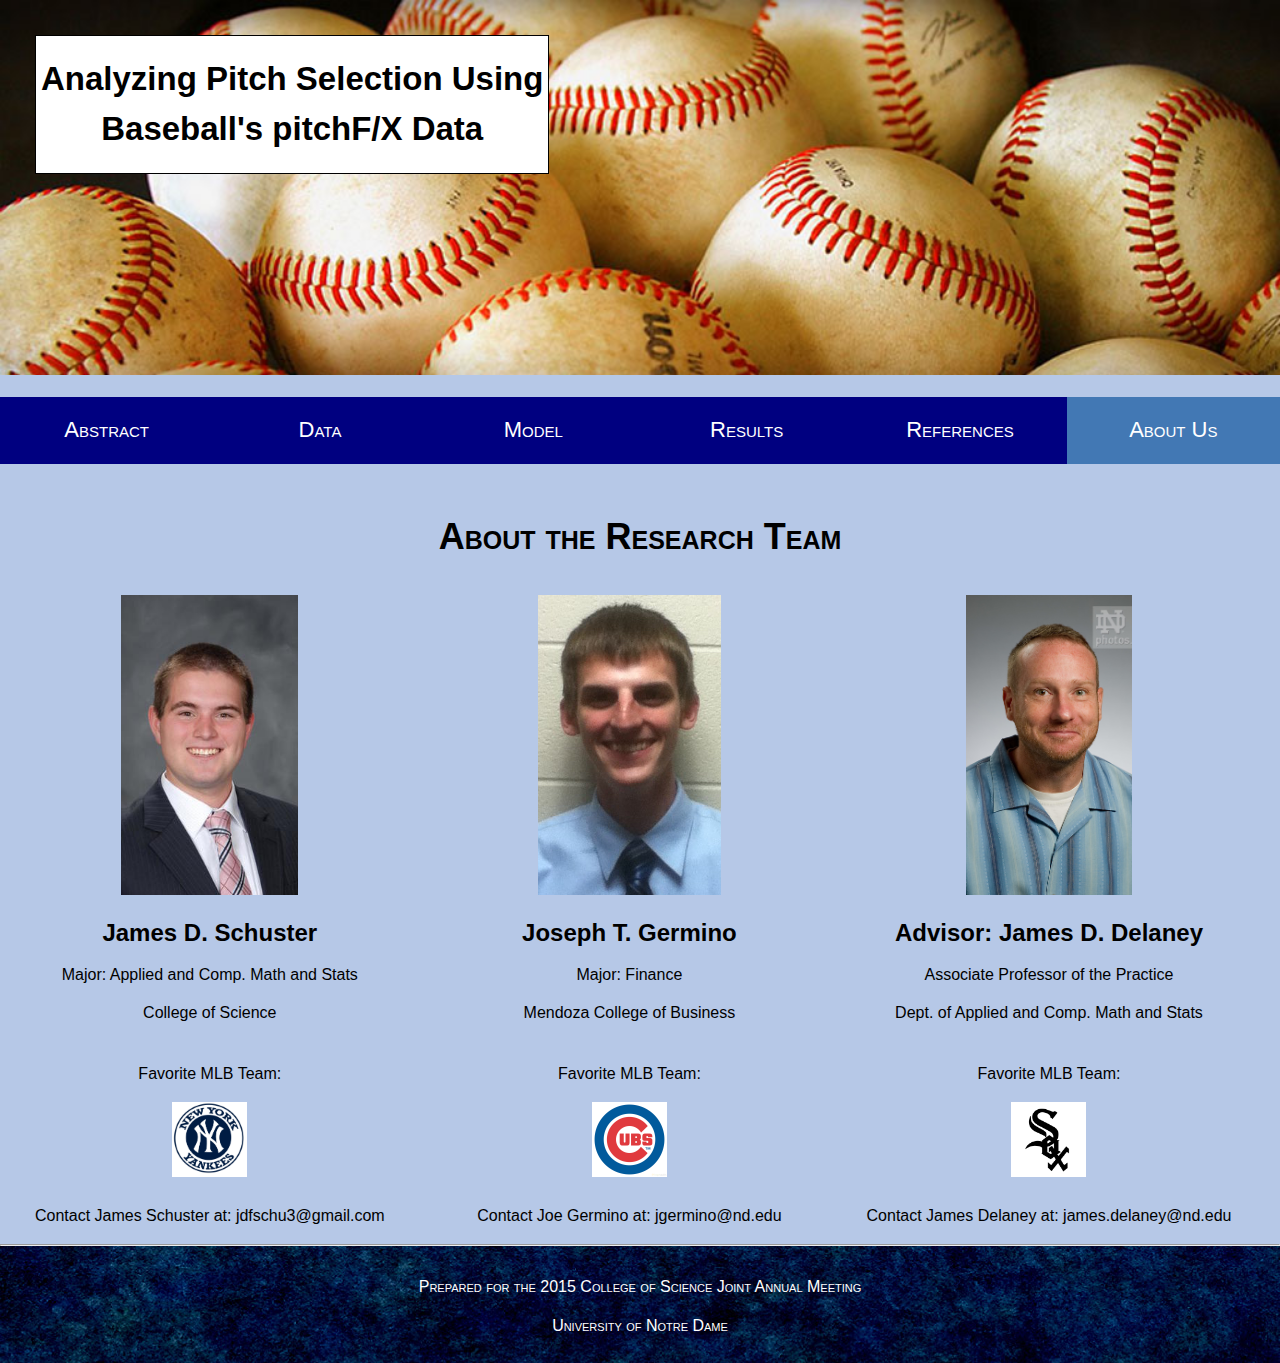
==== about_us.html @ 59cdb6d1 "initialize" ====
<!doctype html>
<html lang="en">

<head>
  <meta charset="utf-8">
  <title>Analyzing Pitch Selection with Baseball pitchF/X Data</title>
  <link rel="stylesheet" type="text/css" href="finalproject.css">
</head>

<body>
	<header>
		<img class= "headerimg", src= "images/baseball-balls-header.jpg" alt="Baseballs">
		<div class="mainheader">
			<h2>Analyzing Pitch Selection Using Baseball's pitchF/X Data</h2>
		</div>
		<div class="mainheader2">
			<h2>Analyzing Pitch Selection Using</h2> <h2>Baseball's pitchF/X Data</h2>
		</div>
	</header>
	
    <nav id="navigation" role="navigation">
      <ul>
        <li><a href="index.html">Abstract</a></li>
        <li><a href="data.html">Data</a></li>
		<li><a href="Model.html">Model</a></li>
		<li><a href="results.html">Results</a></li>
		<li><a href="references.html">References</a></li>
		<li class="active"><a href="about_us.html">About Us</a></li>
    </nav>
	<br>
	<h1 id="aboutheader" role="banner">About the Research Team</h1>
	<br>
	<section id="js">
		<img id="jamesS" src= "images/james_schuster.jpg" alt= "Photo of James Schuster">
		<h2>James D. Schuster</h2>
		<p>Major: Applied and Comp. Math and Stats</p>
		<p>College of Science</p>
		<br>
		<p> Favorite MLB Team:</p><img id="yanks" src= "images/yankees_logo.jpg" alt= "Yankees Logo">
		<br>
		<br> 
		<p> Contact James Schuster at: jdfschu3@gmail.com</p>
	</section>
	
	<section id="jg">
		<img id="joeG" src= "images/joseph_germino.jpg" alt= "Photo of James Schuster">
		<h2>Joseph T. Germino</h2>
		<p>Major: Finance</p>
		<p>Mendoza College of Business</p>
		<br>
		<p> Favorite MLB Team:</p><img id="cubs" src= "images/cubs_logo.jpg" alt= "Cubs Logo">
		<br> 
		<br>
		<p> Contact Joe Germino at: jgermino@nd.edu</p>
	</section>
	
	<section id="jd">
		<picture>
			<source media= "(min-width: 1070px)" srcset="images/James-Delaney-large.jpg">
			<source media= "(min-width: 700px)" srcset="images/James-Delaney-medium.jpg">
			<img id="jamesDs" src="images/James-Delaney-small.jpg" alt="Advisor James D. Delaney">
		</picture>
		
		<h2>Advisor: James D. Delaney</h2>
		<p> Associate Professor of the Practice</p>
		<p>Dept. of Applied and Comp. Math and Stats</p>
		<br>
		<p> Favorite MLB Team:</p><img id="sox" src= "images/sox_logo.gif" alt= "Cubs Logo">
		<br> 
		<br>
		<p> Contact James Delaney at: james.delaney@nd.edu</p>
	</section>
	

	<footer id="footer" role="contentinfo">
		<hr>
		<br>
		<p>Prepared for the 2015 College of Science Joint Annual Meeting</p>
		<p>University of Notre Dame</p>
		<script src="http://ajax.googleapis.com/ajax/libs/jquery/2.0.3/jquery.min.js"></script>
		<script type="text/javascript" src="finalproject.js"></script>
	</footer>		
</body>
---- finalproject.css ----
body, html {
		margin:0; 
		padding:0; 
		font-size:100%; 
	 	line-height:1.4em; 
	 	font-family:sans-serif;
		background-color:#B6C8E7;
		
		
 	}
 
 	p {
		 margin:0 0 1em;
 	}
	
 	.headerimg{
		 background-size:cover;
		 max-height:25em;
		 width:100%;
	 	 position: relative;
		 padding-bottom:0px;
	}
	 
	.mainheader{
		 padding:5px;
		 font-variant:small-caps;
		 text-align: center;
		 color:black;
		 font-weight:bold;
		 font-size:10px;
	}
	 
	.mainheader2{
		 display:none;
	}
	 
 	#navigation ul,
	#resultsnavigation ul{
		display: -webkit-flex;
		display:flex;
		-webkit-flex-direction:row;
		flex-direction:row;
		list-style-type: none;
		padding-left:0em;
		padding-right:0em;
		padding-top:0em;
	}
	 
	#navigation ul li,
	#resultsnavigation ul li {
		-webkit-flex: 1 0 0;
		flex: 1 0 0;
		text-align:center;
		font-size:10px;
		font-variant:small-caps;
	}
	
	 
    nav a {
		 display:block;
		 padding:1em 1em; 
		 color:white; 
		 background-color:#000080; 
		 text-decoration:none;
	}
    
	nav a:hover {
		 background-color:#4278B4;
	}
	 
	.active a {
		  background-color:#4278B4;
	}
	  
	#abstract{
		  padding-top:3em;
		  padding-right:3em;
		  padding-left:3em;
		  padding-bottom:5em;
		  text-align:center;
	}
	
	  
	#abstract p {
		  text-align:left;
	}
	
	#authorabstract h2{
		font-size:12px;
		text-align:center;
	}
	
	#ahead, 
	#authorsabstract{
		line-height:200%;
	}
	  
	footer{
		  text-align:center;
		  font-variant:small-caps;
		  color:white;
		  padding-bottom:10px;
	}
	
	  
	#sox,
	#cubs,
	#yanks{
		  width:75px;
		  height:75px;
	}
	  
	#js,
	#jg,
	#jd{
		  padding-left: 5px;
		  padding-right:5px;
		  align:center;
		  text-align:center;
	}
	  
	#jamesS,
	#jamesDs,
	#joeG{
		  max-width:90%;
		  max-height:300px;
	}
	#jamesDs{
		max-width:200px;
	}
	  
	#catcher{
		  width:200px;
		  height:200px;
		  float:right;
		  
	}
	
	#pitcher{
		  width:200px;
		  height:200px;

	}
	  
	#backbutton,
	#pitchbutton,
	#rightbutton,
	#leftbutton,
	#calculate{
		  padding:10px;
		  text-size:14px;
	}
	  
	#buttondiv{
		  text-align:center;
	}
	  
	#baseball{
		  width:20px;
		  height:20px;
		  position:relative;
		  left:-162px;
		  bottom:162px;
	}
	   
	#pitch{
		  width:95%;
		  padding-left:2.5%;
		  padding-right:2.5;
	}
	  
	#pitch,
	#buttondiv{
		display:none;
	}
	
	#modelheader,
	#model,
	#covariatesheader{
		text-align:center;
	}
	
	#model{
		padding-left:30px;
		padding-right:30px;
		font-variant:small-caps;
	}
	
	#covariates{
		padding-top:10px;
		padding-bottom:100px;
		padding-right:50px;
		padding-left:50px;
	}
	
	#modelfit,
	#modelhead2{
		padding-top:0px;
		padding-bottom:100px;
		padding-right:50px;
		padding-left:50px;
		text-align:center;
	}
	
	#FIPoutcomes{
		padding-left:100px;
	}
	
	#backbutton{
		display:none;
	}
	
	#baseballroll{
		display:none;
	}
	
	#refhead{
		text-align:center;
	}
	
	#strikezonerepresentation,
	#strikezonebuttons{
		text-align:center;
	}
	
	#lefty,
	#righty{
		max-width:30%;
	}
	
	#szone{
		max-width:13%;
	}
	
	#lefty{
		visibility:hidden;
	}
	
	#ratescalc{
		padding-left:50px;
	}
	#datadiv,
	#refmaincontent,
	#modelfits{
		padding-top:10px;
		padding-left:20px;
		padding-right:20px;
		padding-bottom:10px;
	}
	
	
	#ahead,
	#aboutheader,
	#modelheader,
	#refhead,
	#datahead,
	#resultshead{
		text-align:center;
		font-variant:small-caps;
		font-size:20px;
	}
	
	footer{
		background-image: url("images/footer_background_img.jpg");
	}
	
	#strikezone1{
		width:20%;
	}

	#thezone{
		text-align:center;
	}
	
	#results{
		text-align:center;
	}
	#results img{
		width:90%;
	}
	
	#resultsnavigation ul li{
		font-size:10px;
	}
	
	pre{
		font-size:8px;
	}
	
	#results h3,
	#results h4{
		font-size:10px;
	}
	
	#model{
		font-size:24px;
		line-height:150%;
		font-weight:bold;
	}
	
	#spdesc,
	#fbdesc,
	#fbdesc1,
	#chdesc,
	#cbdesc,
	#sldesc{
		align:center;
		max-width:80%;
	}
	 
	  
 	@media only screen and (min-width:515px){
 		.mainheader2{
 			display:initial;
			border:1px solid black;
			background-color:white;
	 		position: absolute ;
	 		top: 35px;
	 		left: 35px;
			text-align: center;
			padding:5px;
			font-weight:bold;
			font-size:10px;
		}
   		 .mainheader{
   	 	  	 display:none;
   		 }
	
		 ul li {
			 font-size:12px;
		 }
		
		#authorsabstract h2{
			font-size:14px;
		}
		
 	}
 
 	@media only screen and (min-width:700px){
		 .mainheader2{
			 font-size:16px;
		 }
		#navigation ul li {
			 font-size:16px;
		 }
		#aboutheader,
		#modelheader,
		#refhead,
		#datahead,
		#resultshead{
  		  	font-size:30px;
	 	}
	 
	 	#js{
		 float:left;
		 width:47%;
	 	}
		 #jg{
		 float:left;
		 width:47%;
		 }
		 
		 #jd{
		 padding-top:750px;
	 	}
		
		#pitch,
		#buttondiv{
			display:block;
		}
		
		#ball{
			visibility:initial;
		}
		
		@-webkit-keyframes baseballmovement{
			0% {left:0%;}
			45%{-webkit-transform: rotate(1080deg);
				left:95%;}
			100%{-webkit-transform: rotate(-720deg);
				left:0%;}
		}
		@-moz-keyframes baseballmovement{
			0% {left:0%;}
			45%{-moz-transform: rotate(1080deg);
				left:95%;}
			100%{-moz-transform: rotate(-720deg);
				left:0%;}
		}
		@-o-keyframes baseballmovement{
			0% {left:0%;}
			45%{-o-transform: rotate(1080deg);
				left:95%;}
			100%{-o-transform: rotate(-720deg);
				left:0%;}
		}
		@-ms-keyframes baseballmovement{
			0% {left:0%;}
			45%{-ms-transform: rotate(1080deg);
				left:95%;}
			100%{-ms-transform: rotate(-720deg);
				left:0%;}
		}
		@keyframes baseballmovement{
			0% {left:0%;}
			45%{transform: rotate(1080deg);
				left:95%;}
			100%{transform: rotate(-720deg);
				left:0%;}
		}
		
		#baseballroll{
			display:block;
			width:50px;
			position:relative;
			-webkit-animation: baseballmovement 10s linear infinite;
			-moz-animation: baseballmovement 10s linear infinite;
			-o-animation:baseballmovement 10s linear infinite;
			-ms-animation:baseballmovement 10s linear infinite;
			animation: baseballmovement 10s linear infinite;
		}
		
		#resultsnavigation ul li{
			font-size:16px;
		}
		
		pre{
			font-size:14px;
		}
		#results div h2{
			font-size:20px;
		}
		#results div h4,
		#results div h3{font-size:15px;}
		
		#chapmantrout,
		#chapmanstanton,
		#chapmanrizzo,
		#cuetotrout,
		#cuetostanton,
		#cuetorizzo,
		#kershawtrout,
		#kershawstanton,
		#kershawrizzo,
		#hernandeztrout,
		#hernandezstanton,
		#hernandezrizzo,
		#tanakatrout,
		#tanakastanton,
		#tanakarizzo,
		#wainwrighttrout,
		#wainwrightstanton,
		#wainwrightrizzo{
			float:left;
			width:48%;
		}
		
		#chapmancabrera,
		#chapmancano,
		#chapmanbrantley,
		#cuetocabrera,
		#cuetocano,
		#cuetobrantley,
		#kershawcabrera,
		#kershawcano,
		#kershawbrantley,
		#hernandezcabrera,
		#hernandezcano,
		#hernandezbrantley,
		#tanakacabrera,
		#tanakacano,
		#tanakabrantley,
		#wainwrightcabrera,
		#wainwrightcano,
		#wainwrightbrantley{
			float:right;
			width:48%;
		}
		
		#tanakastanton,
		#tanakarizzo,
		#kershawrizzo,
		#kersawstanton,
		#cuetostanton,
		#cuetorizzo,
		#chapmanstanton,
		#chapmanrizzo,
		#hernandezstanton,
		#hernandezrizzo,
		#wainwrightrizzo,
		#wainwrightstanton
		#Chapman,
		#Cueto,
		#Kershaw,
		#Hernandez,
		#Tanaka,
		#Wainwright,
		#resultsfooter{clear:both;}
		
		#Chapman,
		#Cueto,
		#Kershaw,
		#Hernandez,
		#Tanaka,
		#Wainwright{
			padding-top:30px;
		}
 	
	 	#results img{
	 		width:90%;
	 	}
		
		#spdesc,
		#fbdesc,
		#fbdesc1,
		#chdesc,
		#cbdesc,
		#sldesc{
			max-width:50%;
		}
	}
	 @media only screen and (min-width:1070px){
		 .mainheader2{
	 		 font-size:22px;
	 	 }
		 #navigation ul li {
			 font-size:22px;
		 }
   	
		#resultsnavigation ul li{
			font-size:25px;
		}
		
		#authorsabstract h2{
			font-size:16px;
		}
		#model{
			font-size:30px;
		}
	 
	}
	
	@media only screen and (min-width:1240px){
		
		#aboutheader,
		#modelheader,
		#refhead,
		#datahead,
		#resultshead{
  		  	font-size:36px;
	 	 }
		 #js{
			 float:left;
			 width:32%;
		 }
		 #jg{
			 float:left;
			 width:32%;
		 }
		 #jd{
			 clear:none;
			 padding-top:0px;
			 float:left;
			 width:32%;
		 }
		 #footer{clear:left;}
		
	 
	 }
	 
	 @media only screen and (min-width:1350px){
		 
 		#pitch,
 		#buttondiv{
 			display:none;
 		}
  	}
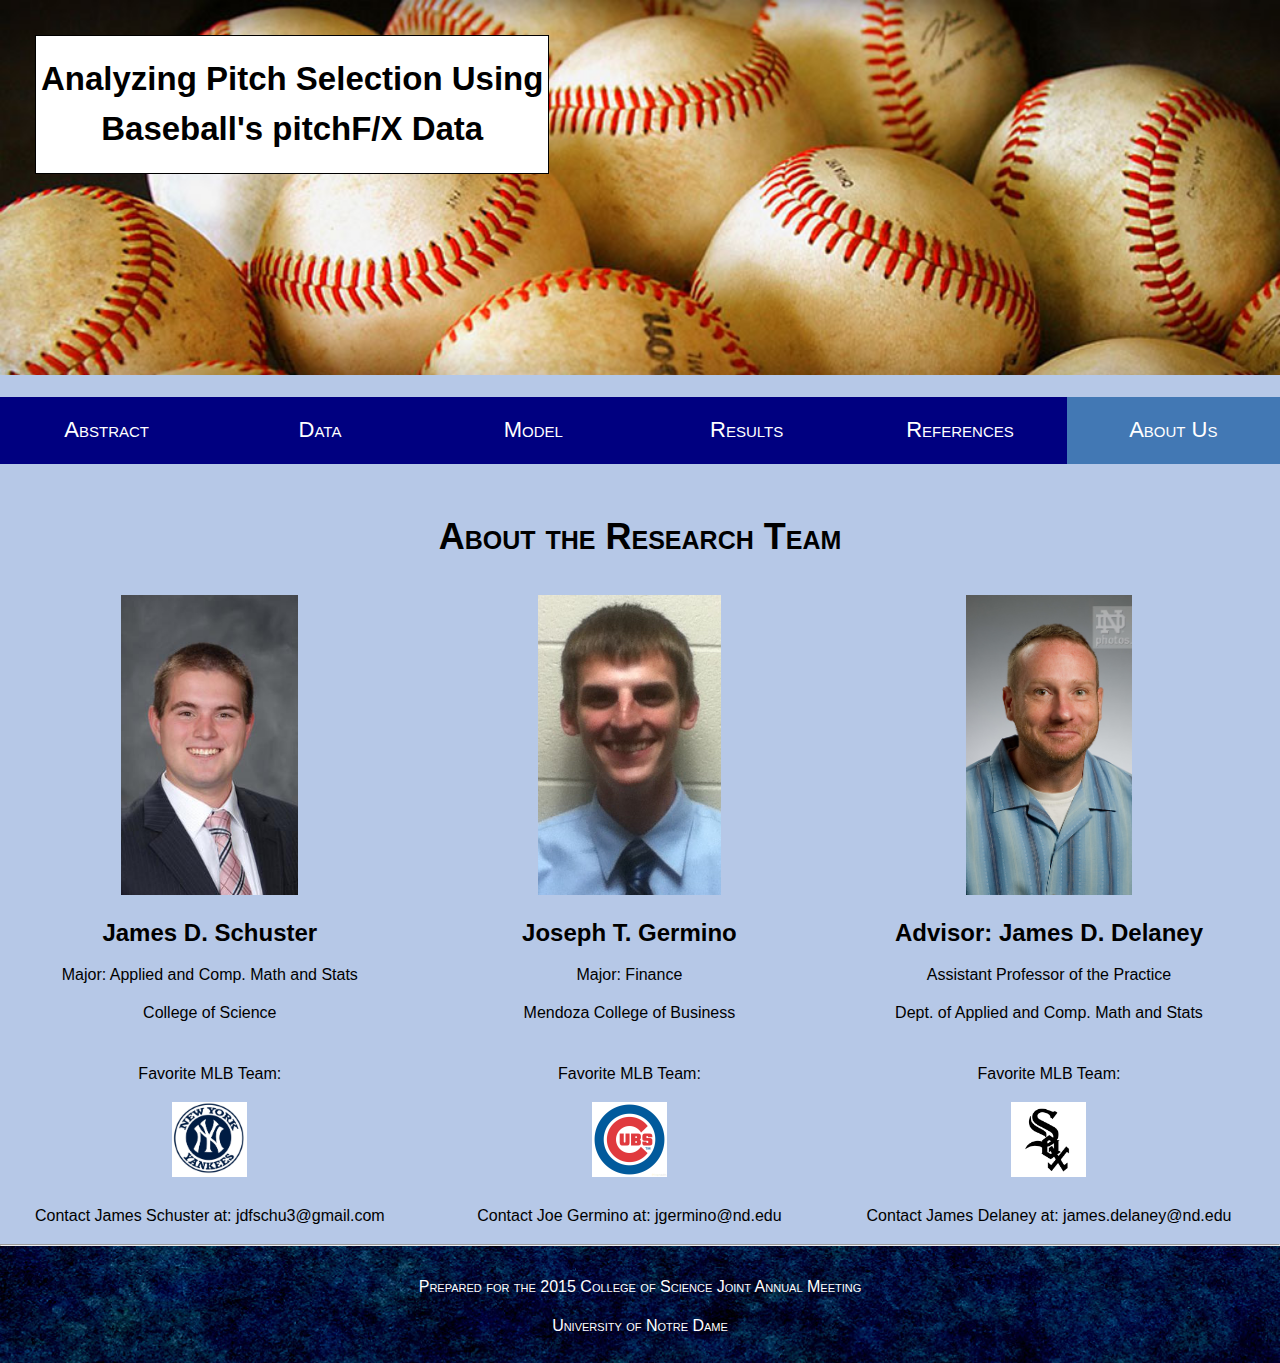
==== commit cfbca19e: "updated delay's title" ====
--- a/about_us.html
+++ b/about_us.html
@@ -62,7 +62,7 @@
 		</picture>
 		
 		<h2>Advisor: James D. Delaney</h2>
-		<p> Associate Professor of the Practice</p>
+		<p>Assistant Professor of the Practice</p>
 		<p>Dept. of Applied and Comp. Math and Stats</p>
 		<br>
 		<p> Favorite MLB Team:</p><img id="sox" src= "images/sox_logo.gif" alt= "Cubs Logo">
--- a/finalproject.css
+++ b/finalproject.css
@@ -177,7 +177,8 @@
 	
 	#modelheader,
 	#model,
-	#covariatesheader{
+	#covariatesheader,
+	#logoddshead{
 		text-align:center;
 	}
 	
@@ -307,6 +308,13 @@
 	#sldesc{
 		align:center;
 		max-width:80%;
+	}
+	
+	#logoddsphoto{
+		max-width:60%;
+		display: block;
+	 	margin-left: auto;
+		margin-right: auto 
 	}
 	 
 	  
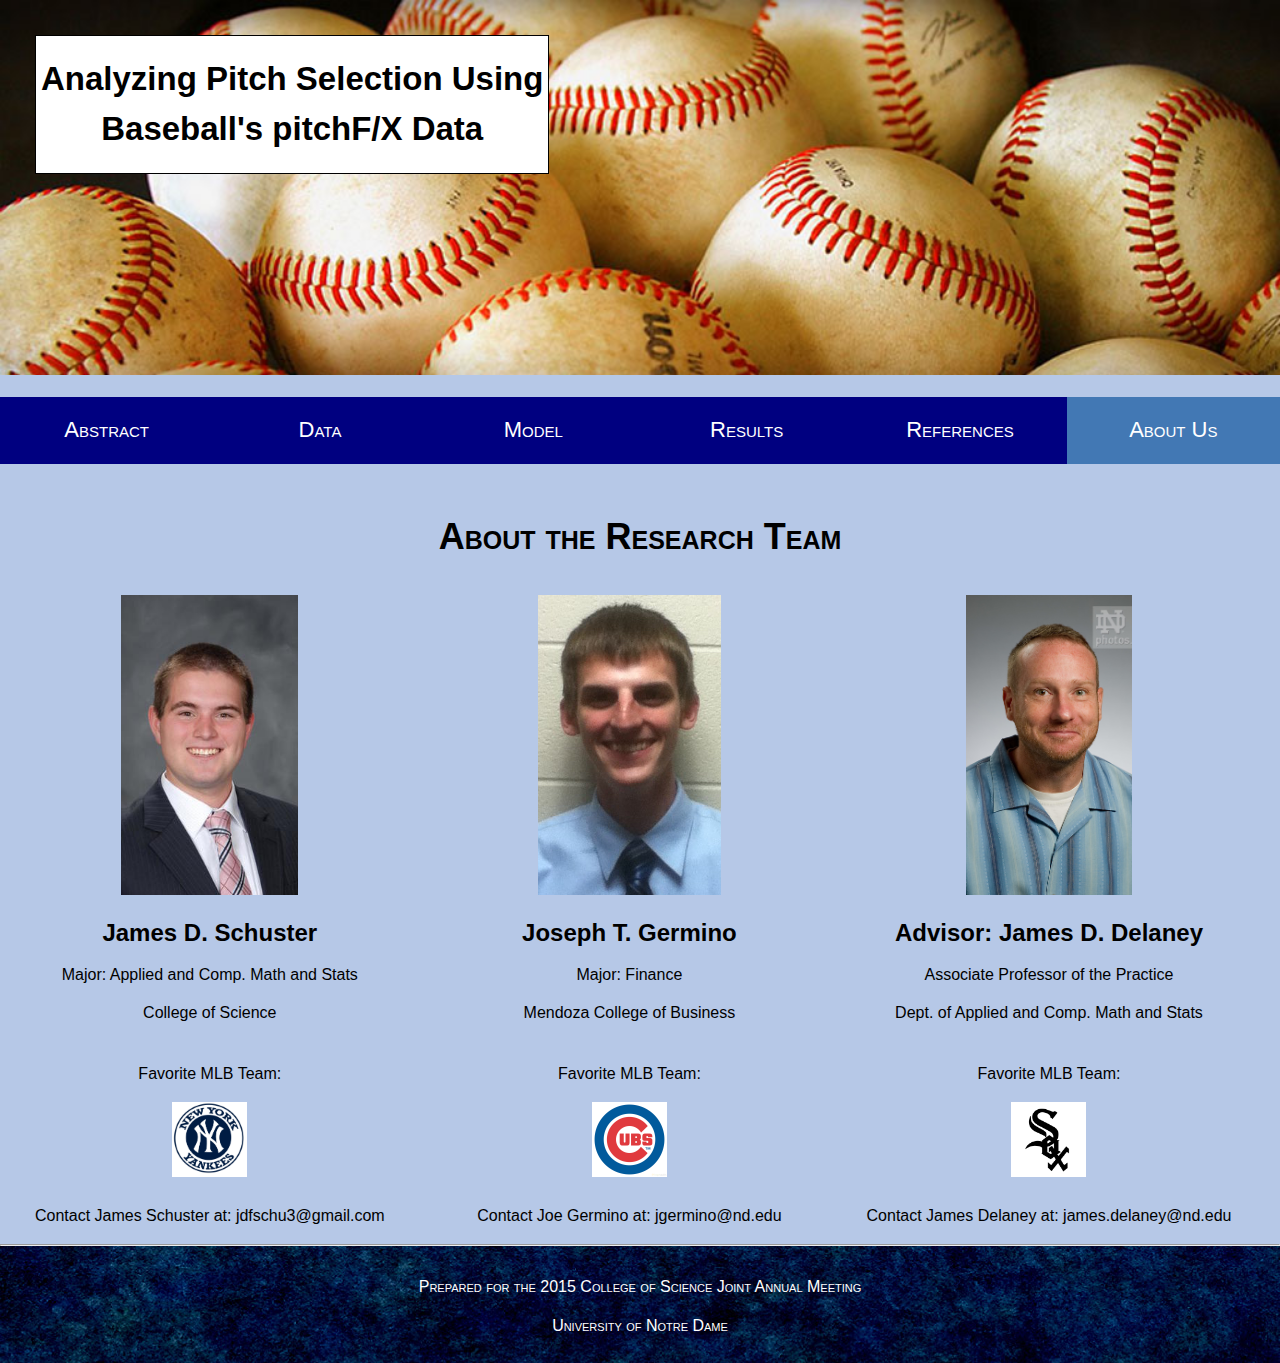
==== commit 1a0aeb6a: "fixed errors" ====
--- a/about_us.html
+++ b/about_us.html
@@ -9,11 +9,11 @@
 
 <body>
 	<header>
-		<img class= "headerimg", src= "images/baseball-balls-header.jpg" alt="Baseballs">
+		<img src= "images/baseball-balls-header.jpg" alt="Baseballs" class="headerimg"/>
 		<div class="mainheader">
 			<h2>Analyzing Pitch Selection Using Baseball's pitchF/X Data</h2>
 		</div>
-		<div class="mainheader2">
+		<div class="mainheader2" role="banner">
 			<h2>Analyzing Pitch Selection Using</h2> <h2>Baseball's pitchF/X Data</h2>
 		</div>
 	</header>
@@ -26,9 +26,10 @@
 		<li><a href="results.html">Results</a></li>
 		<li><a href="references.html">References</a></li>
 		<li class="active"><a href="about_us.html">About Us</a></li>
+	  </ul>
     </nav>
 	<br>
-	<h1 id="aboutheader" role="banner">About the Research Team</h1>
+	<h1 id="aboutheader">About the Research Team</h1>
 	<br>
 	<section id="js">
 		<img id="jamesS" src= "images/james_schuster.jpg" alt= "Photo of James Schuster">
@@ -62,7 +63,7 @@
 		</picture>
 		
 		<h2>Advisor: James D. Delaney</h2>
-		<p>Assistant Professor of the Practice</p>
+		<p> Associate Professor of the Practice</p>
 		<p>Dept. of Applied and Comp. Math and Stats</p>
 		<br>
 		<p> Favorite MLB Team:</p><img id="sox" src= "images/sox_logo.gif" alt= "Cubs Logo">
